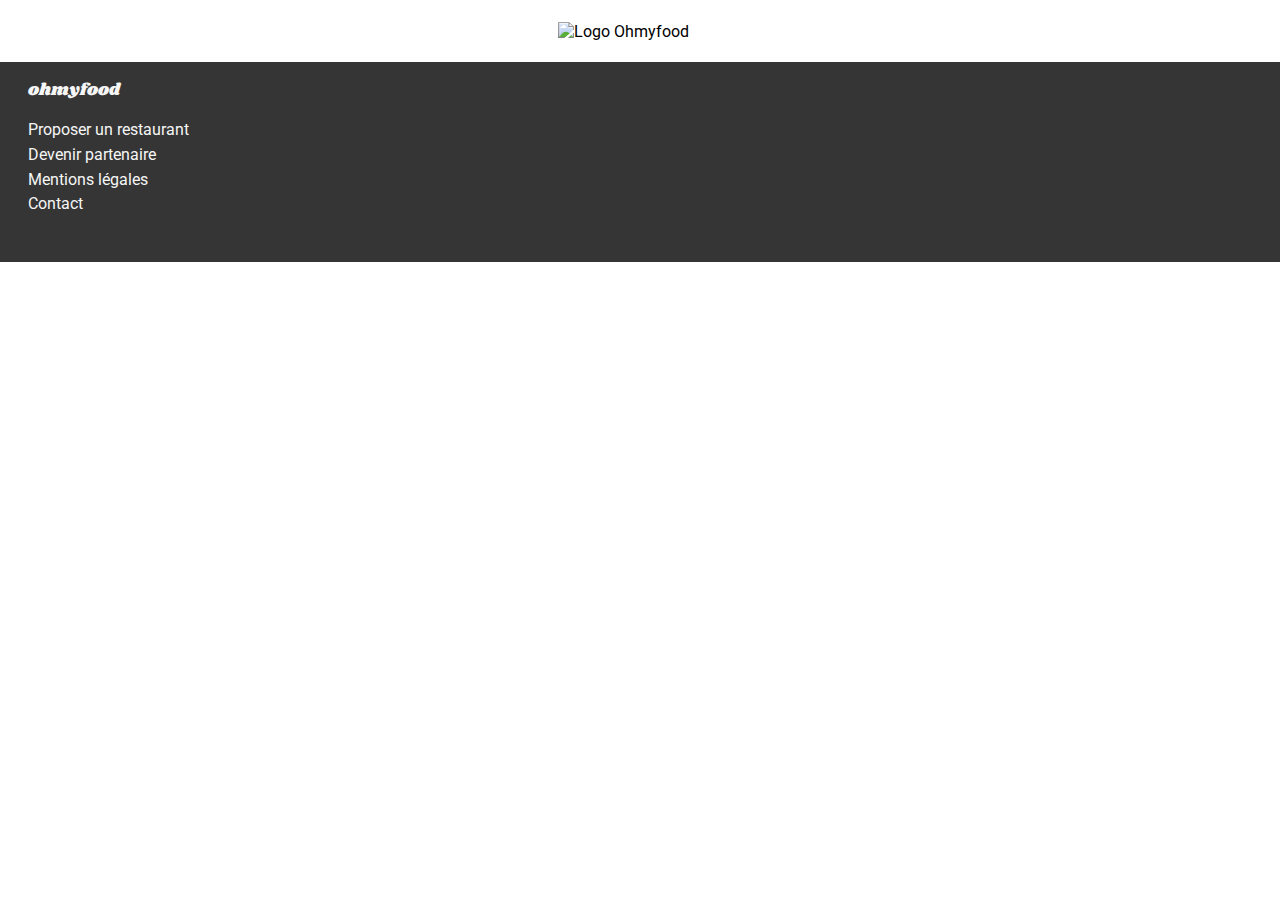
==== pages/a_la_francaise.html @ 894768f4 "Initialisation des 4 pages de restaurant. header et footer intégré. lien aller et retour entre page " ====
<!DOCTYPE html>
<html lang="fr">
<head>
    <meta charset="UTF-8">
    <meta http-equiv="X-UA-Compatible" content="IE=edge">
    <meta name="viewport" content="width=device-width, initial-scale=1.0">
    <title>Ohmyfood - À la française</title>

    <link rel="stylesheet" href="../styles/style.css">

    <script src="https://kit.fontawesome.com/e47807dadb.js" crossorigin="anonymous"></script>

</head>
<body>

    <header>
        <a href="../index.html">
            <i class="fas fa-arrow-left"></i>
        </a>
        <img src="../images/logo/ohmyfood.png" alt="Logo Ohmyfood">
    </header>

    <main>

    </main>

    <footer>
        <h3>ohmyfood</h3>
        <ul>
            <li><a href="#" target="_blank"><i class="fas fa-utensils"></i>Proposer un restaurant</a></li>
            <li><a href="#" target="_blank"><i class="fas fa-hands-helping"></i>Devenir partenaire</a></li>
            <li><a href="#" target="_blank">Mentions légales</a></li>
            <li><a href="mailto:">Contact</a></li>
        </ul>
    </footer>
    
</body>
</html>
---- styles/style.css ----
@import url("https://fonts.googleapis.com/css2?family=Roboto:wght@300;400;700&display=swap");
@import url("https://fonts.googleapis.com/css2?family=Shrikhand&display=swap");
@keyframes hover-like {
  from {
    opacity: 0;
    transform: scale(0);
  }
  to {
    opacity: 100%;
    transform: scale(1.11);
    left: 25%;
  }
}
* {
  padding: 0;
  margin: 0;
  box-sizing: border-box;
  text-decoration: none;
  list-style-type: none;
  color: black;
  font-size: 16px;
  font-family: "roboto";
  font-weight: 400;
  background: none;
  border: none;
}

body {
  min-height: 100vh;
  width: 100%;
}

header {
  position: relative;
  height: 62px;
  width: 100%;
  display: flex;
  justify-content: center;
  align-items: center;
}
header a {
  position: absolute;
  left: 24px;
  font-size: 21px;
}
header a i {
  font-size: 24px;
}
header img {
  width: 164px;
}

footer {
  height: 200px;
  width: 100%;
  padding: 16px 28px;
  background-color: #353535;
}
footer * {
  color: #F6F6F6;
}
footer h3 {
  font-family: "Shrikhand";
  font-size: 17px;
  margin-bottom: 16px;
}
footer li {
  line-height: 24px;
}
footer i {
  width: 20px;
  font-size: 12px;
}

form {
  background-color: #F6F6F6;
  text-align: center;
  padding-bottom: 35px;
  display: flex;
  flex-direction: column;
  align-items: center;
}
form input {
  height: 50px;
  width: 100%;
  margin-bottom: 35px;
  background-color: #EAEAEA;
  box-shadow: inset 0 3px 3px #99E2D0;
  text-align: center;
  font-weight: 700;
  font-family: Arial, "Font Awesome 5 Free";
}
form h1 {
  width: 70%;
  font-size: 24px;
  font-weight: 700;
  margin-bottom: 14px;
}
form p {
  width: 90%;
  padding-bottom: 21px;
  font-weight: 400;
  font-size: 18px;
  color: #6F6F6F;
}

#fonctionnement {
  width: 100%;
  padding: 48px 24px;
}
#fonctionnement h2 {
  margin-bottom: 21px;
  font-size: 21px;
  font-weight: 700;
}

.steps {
  position: relative;
  height: 74px;
  width: 100%;
  display: flex;
  justify-content: center;
  align-items: center;
  border-radius: 16px;
  box-shadow: 3px 3px 18px #99E2D0;
  background-color: #F6F6F6;
  margin-bottom: 24px;
}
.steps:hover {
  background-color: #F5EEFC;
}
.steps:hover i {
  color: #9356DC;
}
.steps .steps_number {
  position: absolute;
  left: -10px;
  padding: 2px 7px;
  border-radius: 21px;
  background-color: #9356DC;
  color: #F6F6F6;
}
.steps i {
  position: absolute;
  left: 28px;
  font-size: 16px;
  color: #6F6F6F;
}
.steps .steps_definition {
  font-weight: 700;
}

#restaurants {
  width: 100%;
  padding: 48px 24px;
  background-color: #F6F6F6;
}
#restaurants h2 {
  margin-bottom: 21px;
  font-size: 21px;
  font-weight: 700;
}

.restaurants_card {
  height: 250px;
  width: 100%;
  display: block;
  border-radius: 16px;
  background-color: white;
  box-shadow: 3px 3px 18px #99E2D0;
  margin-bottom: 21px;
  overflow: hidden;
}
.restaurants_card_img {
  position: relative;
  height: 175px;
  width: 100%;
  display: flex;
  align-items: flex-end;
  justify-content: center;
  overflow: hidden;
}
.restaurants_card_img img {
  width: 105%;
}
.restaurants_card_description {
  height: 75px;
  width: 100%;
  padding: 16px;
  display: flex;
  justify-content: space-between;
}
.restaurants_card_description_name {
  height: 100%;
  display: flex;
  flex-direction: column;
  justify-content: center;
}
.restaurants_card_description_name h3 {
  font-size: 18px;
  line-height: 29px;
  font-weight: 700;
}
.restaurants_card_description_like {
  position: relative;
  height: 100%;
  width: 48px;
  display: flex;
  justify-content: center;
  align-items: center;
}
.restaurants_card_description_like i {
  font-size: 24px;
}

.restaurants_card:nth-of-type(2) .restaurants_card_img {
  align-items: center;
}

.hover-heart {
  position: absolute;
  color: #9356DC;
  opacity: 0;
  display: block;
  background: -webkit-linear-gradient(#9356DC, #FF79DA);
  -webkit-background-clip: text;
  -webkit-text-fill-color: transparent;
}
.hover-heart:hover {
  animation: hover-like 0.5s ease-in-out forwards;
}

.submit-button {
  padding: 16px;
  margin-bottom: 28px;
  background: linear-gradient(#FF79DA, #9356DC);
  border-radius: 50px;
  box-shadow: 3px 3px 18px #99E2D0;
  font-size: 16px;
  font-weight: 400;
  color: #F6F6F6;
}
.submit-button:hover {
  background: linear-gradient(#ff88de, #9b63df);
  box-shadow: 3px 3px 18px #4acbab;
}

.nouveau {
  position: absolute;
  top: 16px;
  right: 16px;
  padding: 6px 8px;
  border-radius: 2px;
  background-color: #99E2D0;
}
.nouveau p {
  font-size: 14px;
  font-weight: 700;
  color: #6F6F6F;
}

/*# sourceMappingURL=style.css.map */
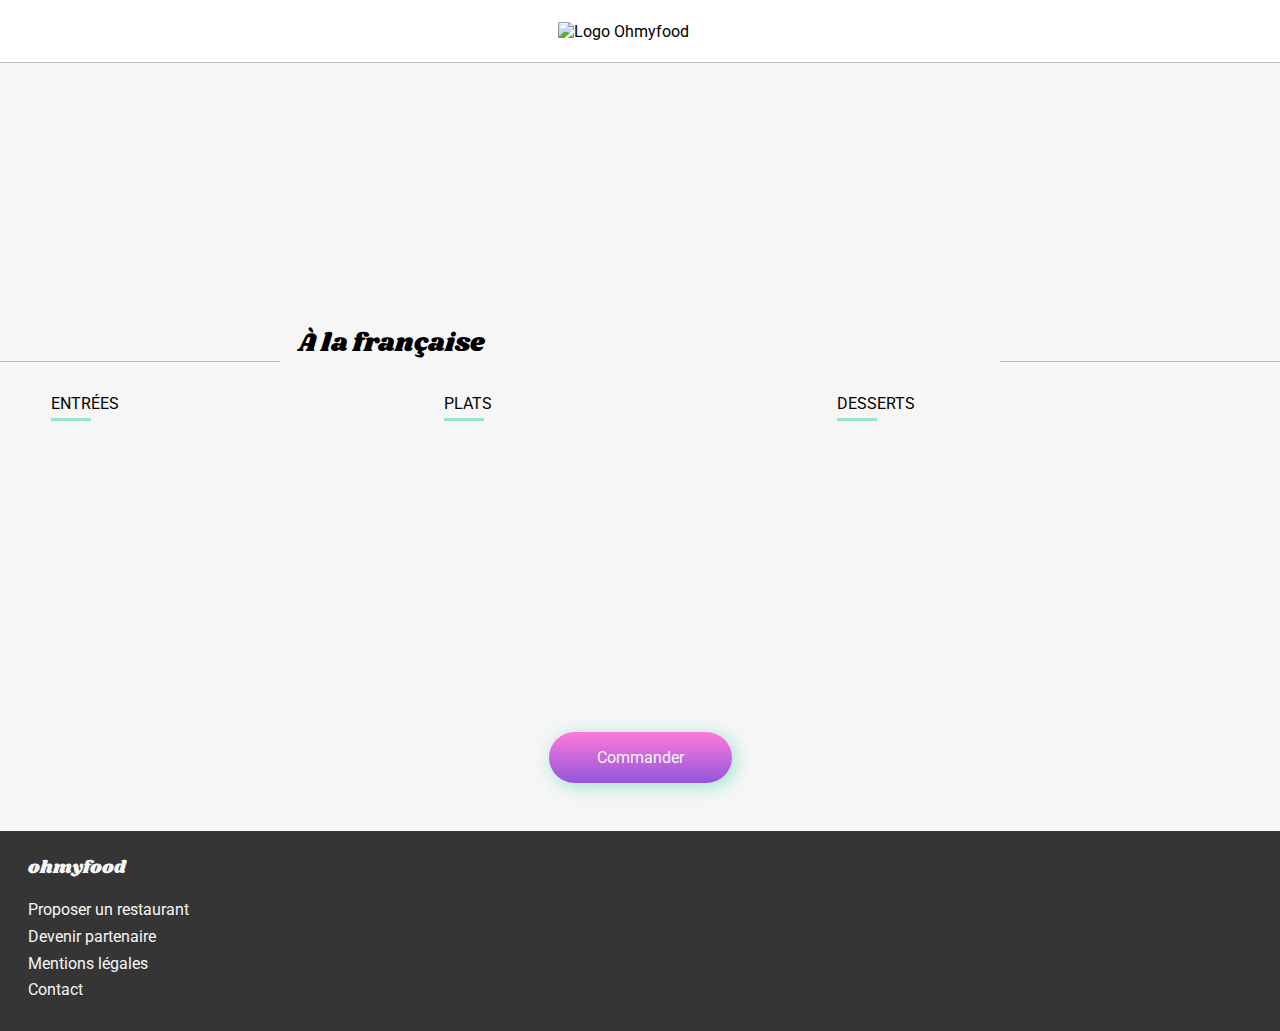
==== commit 11c79bae: "Ajout de commentaire manquant dans les fichier html des page de restaurants." ====
--- a/pages/a_la_francaise.html
+++ b/pages/a_la_francaise.html
@@ -12,18 +12,195 @@
 
 </head>
 <body>
-
+    <!-- Partie header de la page  -->
     <header>
         <a href="../index.html">
             <i class="fas fa-arrow-left"></i>
         </a>
         <img src="../images/logo/ohmyfood.png" alt="Logo Ohmyfood">
     </header>
-
-    <main>
+    <!-- Partie principale de la page  -->
+    <main id="menu">
+        <section id="restaurant-header">
+            <img src="../images/restaurants/toa-heftiba-DQKerTsQwi0-unsplash.jpg" alt="">
+            <div id="nom-du-restaurant">
+                <h1>À la française</h1>
+                
+                <div class="like">
+                    <i class="far fa-heart"></i>
+                    <i class="fas fa-heart hover-heart"></i>
+                </div>
+            </div>
+        </section>
+        <!-- La partie menu de la page -->
+        <!-- Les entrées -->
+        <section id="services">
+            <div class="service">
+                <div class="service_titre">
+                    <h2>ENTRÉES</h2>
+                    <div class="soulignement"></div>
+                </div>
+                <div class="service_plats">
+
+                    <div class="carte-de-plat">
+                        <div class="content">
+                            <h2>Tartare de poulpe acidulé</h2>
+                            <p>Aux zestes d'orange</p>
+                        </div>
+                        <div class="right">
+                            <div class="prix">
+                                <p>25€</p>
+                            </div>
+                            <div class="check">
+                                <i class="fas fa-check-circle"></i>
+                            </div>
+                        </div>
+                    </div>
+                    <div class="carte-de-plat">
+                        <div class="content">
+                            <h2>Velouté de légumes d'antan</h2>
+                            <p>Carotte, panais, topinambour</p>
+                        </div>
+                        <div class="right">
+                            <div class="prix">
+                                <p>35€</p>
+                            </div>
+                            <div class="check">
+                                <i class="fas fa-check-circle"></i>
+                            </div>
+                        </div>
+                    </div>
+                    <div class="carte-de-plat">
+                        <div class="content">
+                            <h2>Soupe à l'oignon</h2>
+                            <p>Revisitée</p>
+                        </div>
+                        <div class="right">
+                            <div class="prix">
+                                <p>20€</p>
+                            </div>
+                            <div class="check">
+                                <i class="fas fa-check-circle"></i>
+                            </div>
+                        </div>
+                    </div>
+
+                </div>
+            </div>
+            <!-- Les plats principaux -->
+            <div class="service">
+                <div class="service_titre">
+                    <h2>PLATS</h2>
+                    <div class="soulignement"></div>
+                </div>
+                <div class="service_plats">
+
+                    <div class="carte-de-plat">
+                        <div class="content">
+                            <h2>Coquilles Saint-Jacques</h2>
+                            <p>Accompagnées d'une purée de panais</p>
+                        </div>
+                        <div class="right">
+                            <div class="prix">
+                                <p>40€</p>
+                            </div>
+                            <div class="check">
+                                <i class="fas fa-check-circle"></i>
+                            </div>
+                        </div>
+                    </div>
+                    <div class="carte-de-plat">
+                        <div class="content">
+                            <h2>Magret de canard</h2>
+                            <p>Et parmentier de pommes de terre</p>
+                        </div>
+                        <div class="right">
+                            <div class="prix">
+                                <p>35€</p>
+                            </div>
+                            <div class="check">
+                                <i class="fas fa-check-circle"></i>
+                            </div>
+                        </div>
+                    </div>
+                    <div class="carte-de-plat">
+                        <div class="content">
+                            <h2>Pigeonneau d’Ille-et-Vilaine</h2>
+                            <p>Sur son lit de gnocchis aux légumes</p>
+                        </div>
+                        <div class="right">
+                            <div class="prix">
+                                <p>44€</p>
+                            </div>
+                            <div class="check">
+                                <i class="fas fa-check-circle"></i>
+                            </div>
+                        </div>
+                    </div>
+
+                </div>
+            </div>
+            <!-- Les desserts -->
+            <div class="service">
+                <div class="service_titre">
+                    <h2>DESSERTS</h2>
+                    <div class="soulignement"></div>
+                </div>
+                <div class="service_plats">
+
+                    <div class="carte-de-plat">
+                        <div class="content">
+                            <h2>Pétales de violettes glacés</h2>
+                            <p>Et purée de noisettes</p>
+                        </div>
+                        <div class="right">
+                            <div class="prix">
+                                <p>18€</p>
+                            </div>
+                            <div class="check">
+                                <i class="fas fa-check-circle"></i>
+                            </div>
+                        </div>
+                    </div>
+                    <div class="carte-de-plat">
+                        <div class="content">
+                            <h2>Fondant au chocolat</h2>
+                            <p>Revisitée</p>
+                        </div>
+                        <div class="right">
+                            <div class="prix">
+                                <p>22€</p>
+                            </div>
+                            <div class="check">
+                                <i class="fas fa-check-circle"></i>
+                            </div>
+                        </div>
+                    </div>
+                    <div class="carte-de-plat">
+                        <div class="content">
+                            <h2>Millefeuille croustillant</h2>
+                            <p>Myrtilles et pâte d’amande</p>
+                        </div>
+                        <div class="right">
+                            <div class="prix">
+                                <p>23€</p>
+                            </div>
+                            <div class="check">
+                                <i class="fas fa-check-circle"></i>
+                            </div>
+                        </div>
+                    </div>
+
+                </div>
+            </div>
+
+        </section>
+        <div id="commander">
+            <button class="submit-button">Commander</button>
+        </div>
 
     </main>
-
+    <!-- La partie Footer de la page -->
     <footer>
         <h3>ohmyfood</h3>
         <ul>
--- a/styles/style.css
+++ b/styles/style.css
@@ -1,5 +1,14 @@
+@charset "UTF-8";
+/* Varible de couleur et dimension */
+/* Les Fonts Google */
 @import url("https://fonts.googleapis.com/css2?family=Roboto:wght@300;400;700&display=swap");
 @import url("https://fonts.googleapis.com/css2?family=Shrikhand&display=swap");
+/* Mes Mixins */
+/* --- Display flex Mixins --- */
+/* --- Autres mixins --- */
+/* Les Animations
+./sass/utils/animation.scss */
+/* animation pour le bouton like */
 @keyframes hover-like {
   from {
     opacity: 0;
@@ -11,6 +20,43 @@
     left: 25%;
   }
 }
+/* animation de rotation */
+@keyframes rotation {
+  from {
+    transform: rotate(0deg);
+  }
+  to {
+    transform: rotate(360deg);
+  }
+}
+/* animation d'apparition pour les carte de plat */
+@keyframes apparition {
+  from {
+    opacity: 0;
+    transform: translateY(14px);
+  }
+  to {
+    opacity: 100%;
+    transform: translateY(0);
+  }
+}
+/* animation de disparition pour mon animation de chargement */
+@keyframes dispariton {
+  0% {
+    opacity: 100%;
+    z-index: 1000;
+  }
+  99% {
+    opacity: 100%;
+    z-index: 1000;
+  }
+  100% {
+    opacity: 0%;
+    z-index: -1000;
+  }
+}
+/* Propriété général et écrasement des propriétés par default.
+./sass/base/base_styles.scss */
 * {
   padding: 0;
   margin: 0;
@@ -19,7 +65,7 @@
   list-style-type: none;
   color: black;
   font-size: 16px;
-  font-family: "roboto";
+  font-family: "roboto", Arial, sans-serif;
   font-weight: 400;
   background: none;
   border: none;
@@ -30,6 +76,26 @@
   width: 100%;
 }
 
+main {
+  width: 100%;
+}
+
+/* Media Queries pour TABLETTE et DESKTOP */
+@media all and (min-width: 720px) {
+  body {
+    display: flex;
+    flex-direction: column;
+    align-items: center;
+  }
+
+  main {
+    display: flex;
+    flex-direction: column;
+    align-items: center;
+  }
+}
+/* Partie header
+./sass/layouts/header_styles.scss */
 header {
   position: relative;
   height: 62px;
@@ -44,16 +110,18 @@
   font-size: 21px;
 }
 header a i {
-  font-size: 24px;
+  font-size: 22px;
 }
 header img {
   width: 164px;
 }
 
+/* Partie footer
+./sass/layouts/footer_styles.scss */
 footer {
   height: 200px;
   width: 100%;
-  padding: 16px 28px;
+  padding: 24px 28px;
   background-color: #353535;
 }
 footer * {
@@ -61,18 +129,22 @@
 }
 footer h3 {
   font-family: "Shrikhand";
-  font-size: 17px;
+  font-size: 18px;
   margin-bottom: 16px;
 }
 footer li {
-  line-height: 24px;
+  line-height: 26px;
 }
 footer i {
-  width: 20px;
+  width: 22px;
   font-size: 12px;
 }
 
+/* Partie accueil
+./sass/pages/accueil.scss */
+/* Formulaire de recherche */
 form {
+  width: 100%;
   background-color: #F6F6F6;
   text-align: center;
   padding-bottom: 35px;
@@ -104,6 +176,7 @@
   color: #6F6F6F;
 }
 
+/* Section Fonctionnement */
 #fonctionnement {
   width: 100%;
   padding: 48px 24px;
@@ -122,7 +195,7 @@
   justify-content: center;
   align-items: center;
   border-radius: 16px;
-  box-shadow: 3px 3px 18px #99E2D0;
+  box-shadow: 3px 3px 12px #DFDFDF;
   background-color: #F6F6F6;
   margin-bottom: 24px;
 }
@@ -150,6 +223,7 @@
   font-weight: 700;
 }
 
+/* Section Restaurants */
 #restaurants {
   width: 100%;
   padding: 48px 24px;
@@ -166,23 +240,29 @@
   width: 100%;
   display: block;
   border-radius: 16px;
+  box-shadow: 3px 3px 12px #DFDFDF;
   background-color: white;
-  box-shadow: 3px 3px 18px #99E2D0;
   margin-bottom: 21px;
   overflow: hidden;
 }
+
 .restaurants_card_img {
   position: relative;
   height: 175px;
   width: 100%;
   display: flex;
+  justify-content: center;
   align-items: flex-end;
-  justify-content: center;
   overflow: hidden;
 }
 .restaurants_card_img img {
   width: 105%;
 }
+
+.restaurants_card:nth-of-type(2) .restaurants_card_img {
+  align-items: center;
+}
+
 .restaurants_card_description {
   height: 75px;
   width: 100%;
@@ -190,6 +270,7 @@
   display: flex;
   justify-content: space-between;
 }
+
 .restaurants_card_description_name {
   height: 100%;
   display: flex;
@@ -201,35 +282,250 @@
   line-height: 29px;
   font-weight: 700;
 }
-.restaurants_card_description_like {
+
+/* Media Queries pour TABLETTE et DESKTOP */
+/* tablette */
+@media all and (min-width: 720px) {
+  #fonctionnement {
+    width: 720px;
+  }
+
+  #restaurants {
+    width: 720px;
+    background-color: transparent;
+  }
+
+  .restaurant {
+    display: flex;
+    flex-wrap: wrap;
+    justify-content: space-between;
+  }
+
+  .restaurants_card {
+    width: 325px;
+  }
+}
+/* desktop */
+@media all and (min-width: 1200px) {
+  #fonctionnement {
+    width: 100%;
+  }
+
+  #fonctionnement > div {
+    display: flex;
+    justify-content: space-between;
+  }
+
+  .steps {
+    width: 325px;
+  }
+
+  #restaurants {
+    width: 100%;
+  }
+
+  .restaurant {
+    justify-content: space-evenly;
+  }
+
+  .restaurants_card {
+    margin-right: 18px;
+  }
+}
+/* Partie restaurant
+./sass/pages/restaurants.scss */
+#menu {
+  background-color: #F6F6F6;
+}
+
+/* Section header
+./sass/pages/restaurants.scss */
+#restaurant-header {
   position: relative;
+  height: 300px;
+  width: 100%;
+  display: flex;
+  flex-direction: column;
+  align-items: center;
+  overflow: hidden;
+}
+#restaurant-header img {
+  width: 110%;
+  align-self: center;
+}
+
+.la-note-enchantee {
+  justify-content: center;
+}
+.la-note-enchantee_image {
+  width: 100% !important;
+}
+
+#nom-du-restaurant {
+  position: absolute;
+  bottom: 0px;
+  min-height: 72px;
+  width: 100%;
+  display: flex;
+  justify-content: space-between;
+  align-items: flex-end;
+  padding-left: 18px;
+  border-top-left-radius: 32px;
+  border-top-right-radius: 32px;
+  background-color: #F6F6F6;
+}
+#nom-du-restaurant h1 {
+  font-size: 26px;
+  font-family: "Shrikhand", Georgia, serif;
+}
+#nom-du-restaurant .like {
+  bottom: 10px;
+  margin-right: 28px;
+}
+
+/* Section services
+./sass/pages/restaurants.scss */
+#services {
+  width: 100%;
+  padding: 0 18px;
+  padding-top: 32px;
+}
+
+.service {
+  width: 100%;
+  margin-bottom: 32px;
+}
+.service_plats {
+  width: 100%;
+}
+
+/* Carte des plats
+./sass/pages/restaurants.scss */
+.carte-de-plat {
+  width: 100%;
+  height: 70px;
+  display: flex;
+  padding: 7px 0 7px 7px;
+  margin: 12px 0;
+  border-radius: 16px;
+  box-shadow: 3px 3px 12px #DFDFDF;
+  background-color: white;
+  cursor: pointer;
+  overflow: hidden;
+  opacity: 0;
+  animation: 1s 3s apparition forwards;
+}
+.carte-de-plat:hover .content {
+  min-width: calc(100% - 60px - 60px);
+}
+.carte-de-plat:hover i {
+  animation: rotation 0.3s linear;
+  animation-iteration-count: 1;
+}
+.carte-de-plat:nth-of-type(1n) {
+  animation-delay: 0.3s;
+}
+.carte-de-plat:nth-of-type(2n) {
+  animation-delay: 0.6s;
+}
+.carte-de-plat:nth-of-type(3n) {
+  animation-delay: 0.9s;
+}
+.carte-de-plat:nth-of-type(4n) {
+  animation-delay: 1.2s;
+}
+.carte-de-plat:nth-of-type(5n) {
+  animation-delay: 1.5s;
+}
+
+.content {
+  min-width: calc(100% - 60px);
+  transition: 0.3s linear;
+  display: flex;
+  flex-direction: column;
+  justify-content: space-evenly;
+}
+.content p, .content h2 {
+  width: 100%;
+  overflow: hidden;
+  white-space: nowrap;
+  text-overflow: ellipsis;
+}
+.content h2 {
+  font-weight: 700;
+}
+
+.right {
   height: 100%;
-  width: 48px;
-  display: flex;
-  justify-content: center;
-  align-items: center;
-}
-.restaurants_card_description_like i {
+  width: 120px;
+  display: flex;
+  align-items: center;
+  justify-content: flex-start;
+}
+
+.prix {
+  height: 100%;
+  width: 60px;
+  display: flex;
+  justify-content: center;
+  align-items: flex-end;
+}
+.prix p {
+  text-align: right;
+  padding-right: 14px;
+  font-weight: 700;
+}
+
+.check {
+  height: 70px;
+  width: 60px;
+  display: flex;
+  justify-content: center;
+  align-items: center;
+  background-color: #99E2D0;
+}
+.check i {
   font-size: 24px;
-}
-
-.restaurants_card:nth-of-type(2) .restaurants_card_img {
-  align-items: center;
-}
-
-.hover-heart {
-  position: absolute;
-  color: #9356DC;
-  opacity: 0;
-  display: block;
-  background: -webkit-linear-gradient(#9356DC, #FF79DA);
-  -webkit-background-clip: text;
-  -webkit-text-fill-color: transparent;
-}
-.hover-heart:hover {
-  animation: hover-like 0.5s ease-in-out forwards;
-}
-
+  color: #F6F6F6;
+}
+
+#commander {
+  height: 120px;
+  width: 100%;
+  display: flex;
+  justify-content: center;
+  align-items: center;
+}
+#commander .submit-button {
+  padding: 16px 48px;
+}
+
+/* Media Queries pour TABLETTE et DESKTOP
+./sass/pages/restaurants.scss */
+@media all and (min-width: 720px) {
+  #restaurant-header img {
+    width: 110%;
+    height: 100%;
+    object-fit: cover;
+  }
+
+  #nom-du-restaurant {
+    width: 720px;
+  }
+
+  #services {
+    display: flex;
+    justify-content: center;
+    flex-wrap: wrap;
+  }
+
+  .service {
+    width: 375px;
+    margin-right: 18px;
+  }
+}
+/* bouton de submition
+./sass/components/components.scss */
 .submit-button {
   padding: 16px;
   margin-bottom: 28px;
@@ -241,10 +537,13 @@
   color: #F6F6F6;
 }
 .submit-button:hover {
+  cursor: pointer;
   background: linear-gradient(#ff88de, #9b63df);
   box-shadow: 3px 3px 18px #4acbab;
 }
 
+/* Etiquette "Nouveau"
+./sass/components/components.scss */
 .nouveau {
   position: absolute;
   top: 16px;
@@ -259,4 +558,87 @@
   color: #6F6F6F;
 }
 
+/* Bouton Like
+./sass/components/components.scss */
+.like {
+  position: relative;
+  width: 48px;
+  display: flex;
+  justify-content: center;
+  align-items: center;
+}
+.like:hover {
+  cursor: pointer;
+}
+.like i {
+  font-size: 24px;
+}
+.like .hover-heart {
+  position: absolute;
+  color: #9356DC;
+  opacity: 0;
+  display: block;
+  background: -webkit-linear-gradient(#9356DC, #FF79DA);
+  -webkit-background-clip: text;
+  -webkit-text-fill-color: transparent;
+}
+.like .hover-heart:hover {
+  animation: hover-like 0.5s ease-in-out forwards;
+}
+
+/* Barre de soulignement des different services
+./sass/components/components.scss */
+.soulignement {
+  height: 3px;
+  width: 40px;
+  margin-top: 5px;
+  background-color: #99E2D0;
+}
+
+/* Animation de chargement de page
+./sass/components/components.scss */
+.chargement {
+  position: fixed;
+  z-index: 1000;
+  min-height: 100vh;
+  width: 100%;
+  display: flex;
+  justify-content: center;
+  align-items: center;
+  background-color: #F6F6F6;
+  animation: dispariton 2s forwards;
+}
+
+.chargement_animation {
+  position: relative;
+  height: 275px;
+  width: 275px;
+  display: flex;
+  justify-content: center;
+  align-items: center;
+  border-radius: 275px;
+  background-color: white;
+}
+.chargement_animation p {
+  font-size: 38px;
+  font-family: "Shrikhand", serif;
+}
+
+.chargement_animation::after, .chargement_animation::before {
+  content: "";
+  position: absolute;
+  z-index: -1;
+  top: -5px;
+  left: -5px;
+  height: 275px;
+  width: 275px;
+  box-shadow: 3px 3px 12px #DFDFDF;
+  border-top: solid 5px #FF79DA;
+  border-bottom: solid 5px #FF79DA;
+  border-left: solid 5px #9356DC;
+  border-right: solid 5px #9356DC;
+  border-radius: 275px;
+  animation: rotation 2s linear;
+}
+
 /*# sourceMappingURL=style.css.map */
